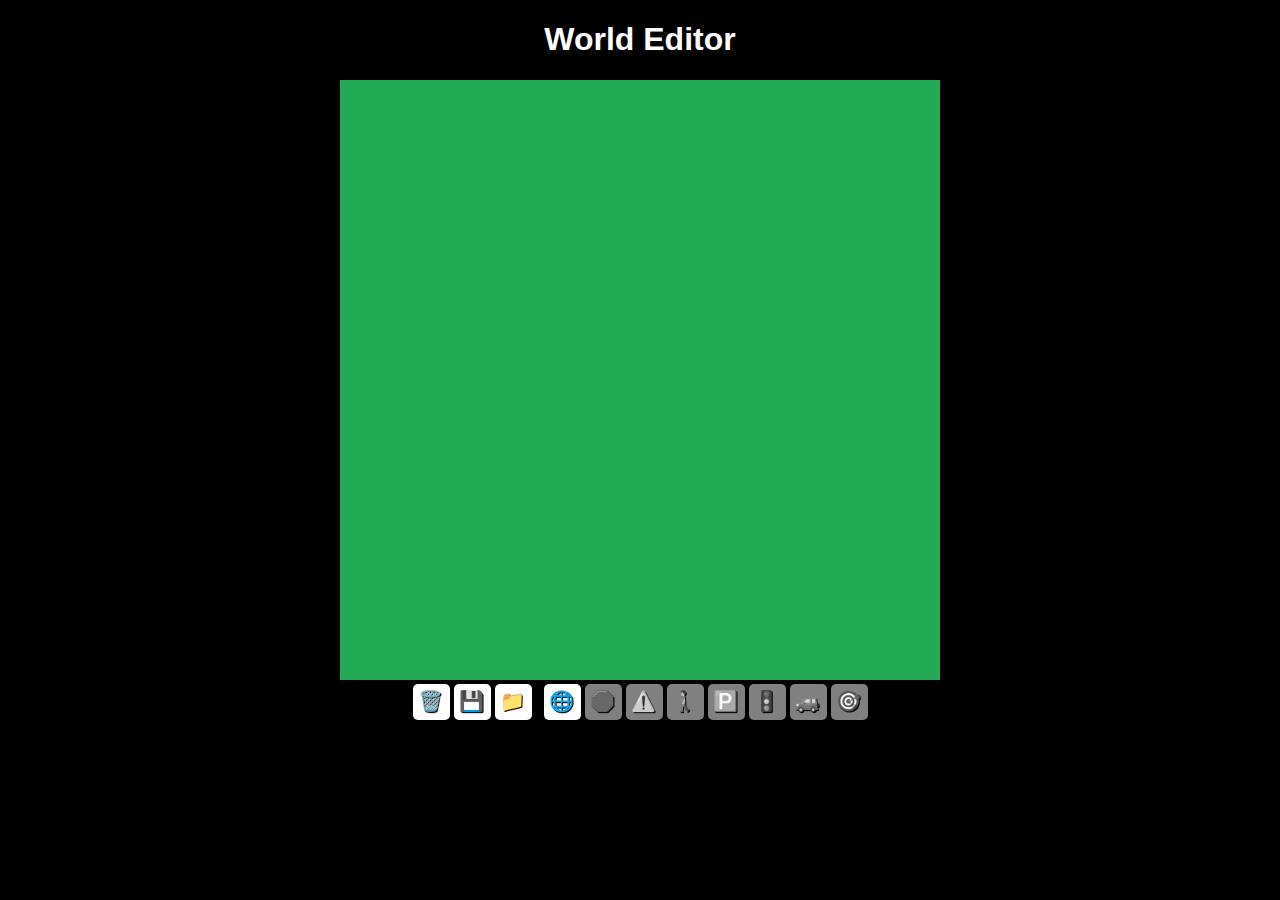
==== world/index.html @ e73599be "adding world to world folder" ====
<!DOCTYPE html>
<html>

<head>
    <title>World Editor</title>
    <link rel="stylesheet" href="styles.css" />
</head>

<body>
    <h1>World Editor</h1>
    <canvas id="myCanvas"></canvas>
    <div id="controls">
        <button onclick="dispose()">🗑️</button>
        <button onclick="save()">💾</button>
        <label for="fileInput" class="file-input-label">
            📁
            <input
               type="file"
               id="fileInput"
               accept=".world"
               onchange="load(event)"
            />
         </label>
        &nbsp;
        <button id="graphBtn" onclick="setMode('graph')">🌐</button>
        <button id="stopBtn" onclick="setMode('stop')">🛑</button>
        <button id="yieldBtn" onclick="setMode('yield')">⚠️</button>
        <button id="crossingBtn" onclick="setMode('crossing')">🚶</button>
        <button id="parkingBtn" onclick="setMode('parking')">🅿️</button>
        <button id="lightBtn" onclick="setMode('light')">🚦</button>
        <button id="startBtn" onclick="setMode('start')">🚙</button>
        <button id="targetBtn" onclick="setMode('target')">🎯</button>
    </div>

    <script src="js/world.js"></script>
    <script src="js/viewport.js"></script>
    <script src="js/markings/marking.js"></script>
    <script src="js/markings/stop.js"></script>
    <script src="js/markings/start.js"></script>
    <script src="js/markings/crossing.js"></script>
    <script src="js/markings/parking.js"></script>
    <script src="js/markings/light.js"></script>
    <script src="js/markings/target.js"></script>
    <script src="js/markings/yield.js"></script>
    <script src="js/editors/markingEditor.js"></script>
    <script src="js/editors/graphEditor.js"></script>
    <script src="js/editors/crossingEditor.js"></script>
    <script src="js/editors/stopEditor.js"></script>
    <script src="js/editors/startEditor.js"></script>
    <script src="js/editors/parkingEditor.js"></script>
    <script src="js/editors/lightEditor.js"></script>
    <script src="js/editors/targetEditor.js"></script>
    <script src="js/editors/yieldEditor.js"></script>
    <script src="js/items/tree.js"></script>
    <script src="js/items/building.js"></script>
    <script src="js/math/utils.js"></script>
    <script src="js/math/graph.js"></script>
    <script src="js/primitives/point.js"></script>
    <script src="js/primitives/segment.js"></script>
    <script src="js/primitives/polygon.js"></script>
    <script src="js/primitives/envelope.js"></script>
    <script>
        myCanvas.width = 600;
        myCanvas.height = 600;

        const ctx = myCanvas.getContext("2d");

        const worldString = localStorage.getItem("world");
        const worldInfo = worldString ? JSON.parse(worldString) : null;
        let world = worldInfo ?
            World.load(worldInfo) :
            new World(new Graph());
        const graph = world.graph;

        const viewport = new Viewport(myCanvas, world.zoom, world.offset);

        const tools = {
            graph: {
                button: graphBtn,
                editor: new GraphEditor(viewport, graph)
            },
            stop: {
                button: stopBtn,
                editor: new StopEditor(viewport, world)
            },
            crossing: {
                button: crossingBtn,
                editor: new CrossingEditor(viewport, world)
            },
            start: {
                button: startBtn,
                editor: new StartEditor(viewport, world)
            },
            parking: {
                button: parkingBtn,
                editor: new ParkingEditor(viewport, world)
            },
            light: {
                button: lightBtn,
                editor: new LightEditor(viewport, world)
            },
            target: {
                button: targetBtn,
                editor: new TargetEditor(viewport, world)
            },
            yield: {
                button: yieldBtn,
                editor: new YieldEditor(viewport, world)
            },
        };

        let oldGraphHash = graph.hash();

        setMode("graph");

        animate();

        function animate() {
            viewport.reset();
            if (graph.hash() != oldGraphHash) {
                world.generate();
                oldGraphHash = graph.hash();
            }
            const viewPoint = scale(viewport.getOffset(), -1);
            world.draw(ctx, viewPoint);
            ctx.globalAlpha = 0.3;
            for (const tool of Object.values(tools)) {
                tool.editor.display();
            }
            requestAnimationFrame(animate);
        }

        function dispose() {
            tools["graph"].editor.dispose();
            world.markings.length = 0;
        }

        function save() {
            world.zoom = viewport.zoom;
            world.offset = viewport.offset;

            const element = document.createElement("a");
            element.setAttribute(
                "href",
                "data:application/json;charset=utf-8," +
                encodeURIComponent(JSON.stringify(world))
            );

            const fileName = "name.world";
            element.setAttribute("download", fileName);

            element.click();

            localStorage.setItem("world", JSON.stringify(world));
        }

        function load(event) {
            const file = event.target.files[0];

            if (!file) {
                alert("No file selected.");
                return;
            }

            const reader = new FileReader();
            reader.readAsText(file);

            reader.onload = (evt) => {
                const fileContent = evt.target.result;
                const jsonData = JSON.parse(fileContent);
                world = World.load(jsonData);
                localStorage.setItem("world", JSON.stringify(world));
                location.reload();
            }
        }

        function setMode(mode) {
            dissableEditors();
            tools[mode].button.style.backgroundColor = "white";
            tools[mode].button.style.filter = "";
            tools[mode].editor.enable();
        }

        function dissableEditors() {
            for (const tool of Object.values(tools)) {
                tool.button.style.backgroundColor = "gray";
                tool.button.style.filter = "grayscale(100%)";
                tool.editor.disable();
            }
        }
    </script>
</body>

</html>
---- world/styles.css ----
body {
    background-color: black;
    text-align: center;
}

h1 {
    color: white;
    font-family: Arial;
}

#myCanvas {
    background-color: #2a5;
}

button, .file-input-label {
    display: inline-block;
    background-color: white;
    font-size: 20px;
    padding: 5px 7px 7px 5px;
    border: none;
    border-radius: 5px;
    text-shadow: 1px 1px black;
    cursor: pointer;
}
 
input[type="file"] {
    display: none;
}
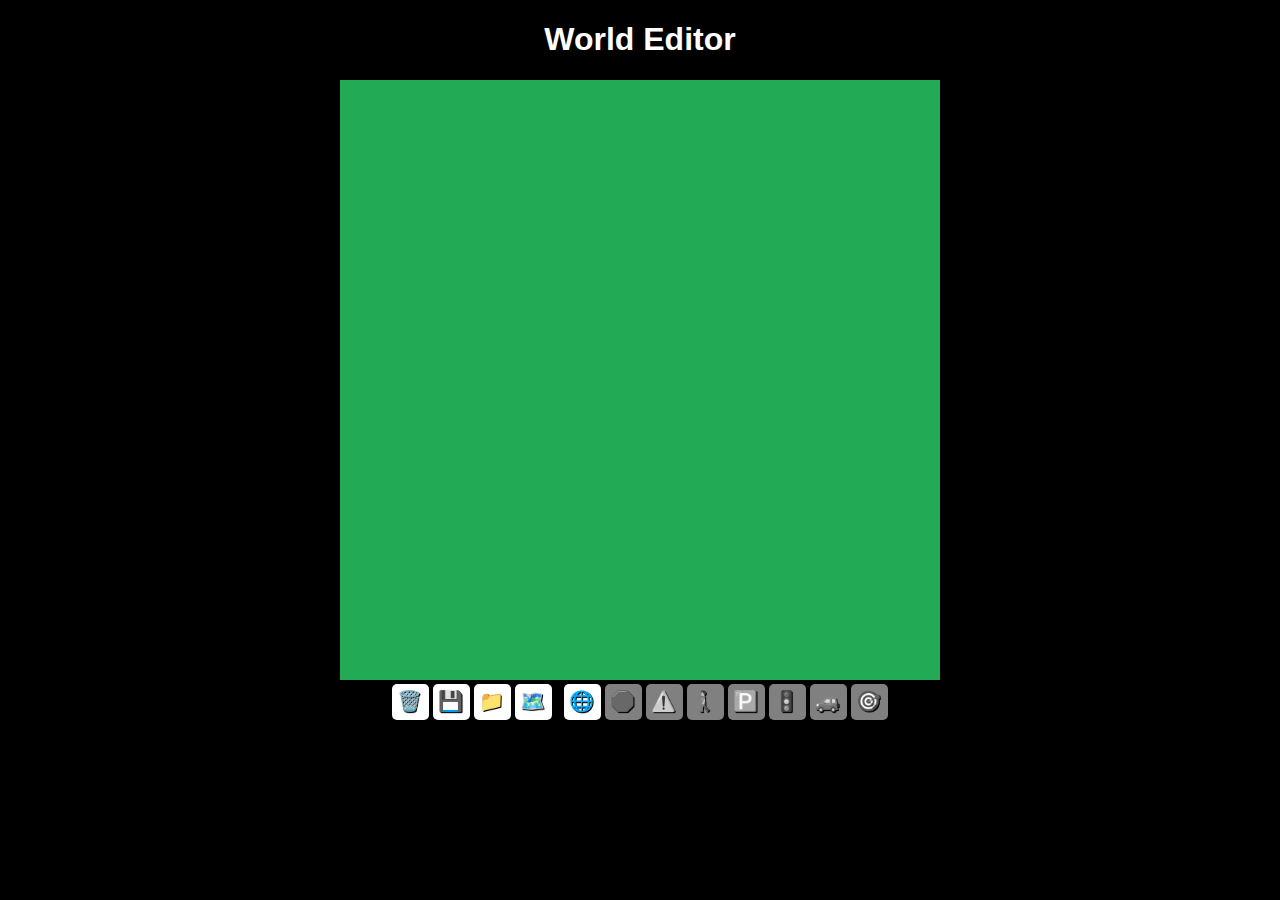
==== commit 5c43319b: "minimap and osm integration" ====
--- a/world/index.html
+++ b/world/index.html
@@ -21,6 +21,7 @@
                onchange="load(event)"
             />
          </label>
+         <button onclick="openOsmPanel()">🗺️</button>
         &nbsp;
         <button id="graphBtn" onclick="setMode('graph')">🌐</button>
         <button id="stopBtn" onclick="setMode('stop')">🛑</button>
@@ -30,6 +31,14 @@
         <button id="lightBtn" onclick="setMode('light')">🚦</button>
         <button id="startBtn" onclick="setMode('start')">🚙</button>
         <button id="targetBtn" onclick="setMode('target')">🎯</button>
+
+        <div id="osmPanel" style="display:none">
+            <textarea id="osmDataContainer" rows="10" cols="50" placeholder="Past OSM data here"></textarea>
+            <div>
+                <button onclick="parseOsmData()">✔️</button>
+                <button onclick="closeOsmPanel()">❌</button>
+            </div>
+        </div>
     </div>
 
     <script src="js/world.js"></script>
@@ -55,6 +64,7 @@
     <script src="js/items/building.js"></script>
     <script src="js/math/utils.js"></script>
     <script src="js/math/graph.js"></script>
+    <script src="js/math/osm.js"></script>
     <script src="js/primitives/point.js"></script>
     <script src="js/primitives/segment.js"></script>
     <script src="js/primitives/polygon.js"></script>
@@ -188,6 +198,25 @@
                 tool.editor.disable();
             }
         }
+
+        function openOsmPanel() {
+            osmPanel.style.display = "block";
+         }
+
+         function closeOsmPanel() {
+            osmPanel.style.display = "none";
+         }
+
+         function parseOsmData() {
+            if (osmDataContainer.value == "") {
+               alert("Paste data first");
+               return;
+            }
+            const res = Osm.parseRoads(JSON.parse(osmDataContainer.value));
+            graph.points = res.points;
+            graph.segments = res.segments;
+            closeOsmPanel();
+         }
     </script>
 </body>
 
--- a/world/styles.css
+++ b/world/styles.css
@@ -1,6 +1,7 @@
 body {
     background-color: black;
     text-align: center;
+    overflow: hidden;
 }
 
 h1 {
@@ -25,4 +26,13 @@
  
 input[type="file"] {
     display: none;
+}
+
+#osmPanel {
+    position: absolute;
+    top: 50%;
+    left: 50%;
+    transform: translate(-50%, -50%);
+    background-color: rgba(0, 0, 0, 0.7);
+    padding: 5000px;
 }